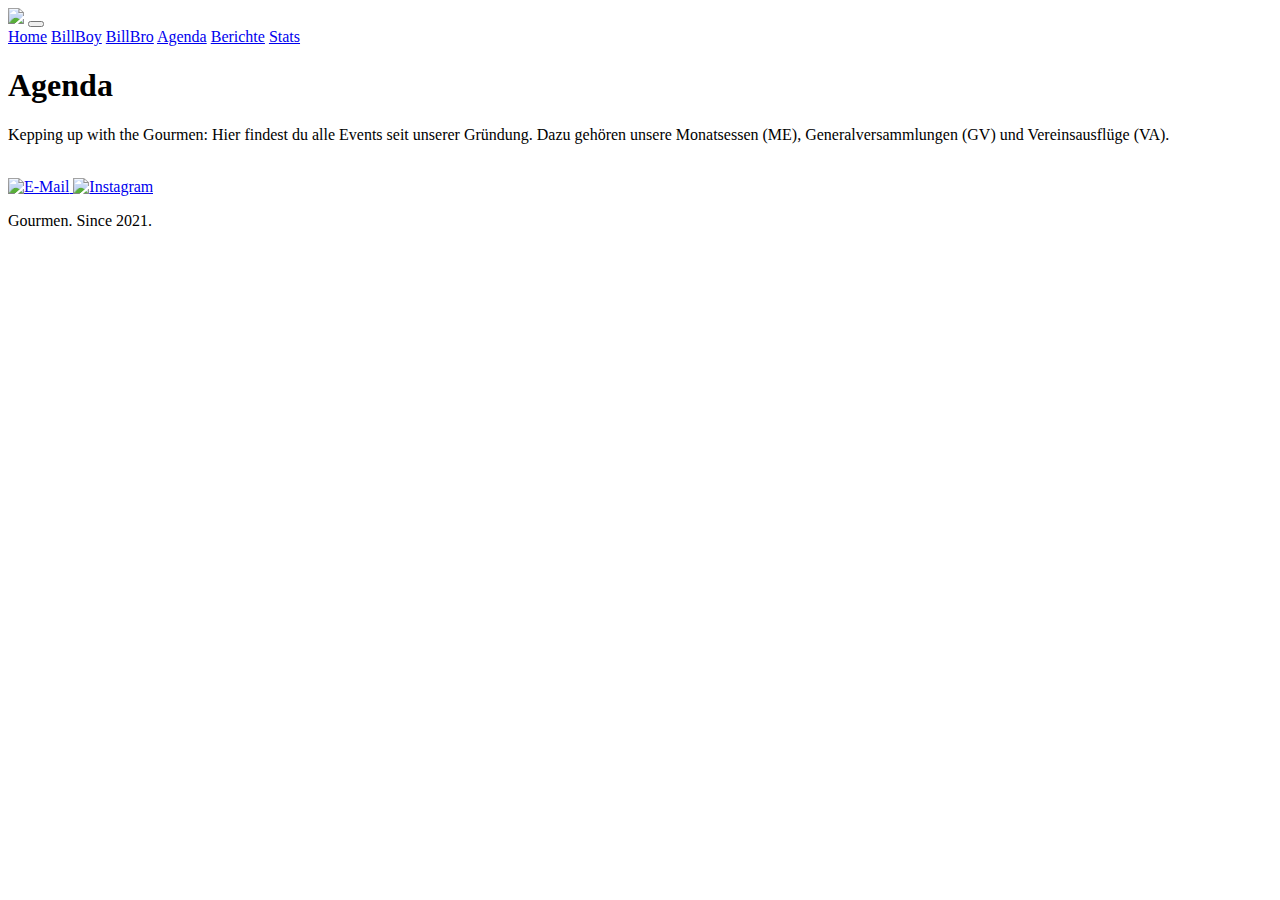
==== agenda.html @ 17a0f154 "Update agenda.html" ====
<!DOCTYPE html>
<html lang="de">
<head>
    <meta charset="UTF-8">
    <meta name="viewport" content="width=device-width, initial-scale=1.0">
    <title>Agenda - Gourmen</title>
    <link rel="icon" href="images/logo_register.jpg" type="image/jpg" sizes="16x16">
    <link rel="stylesheet" href="style.css">
    <link href="https://fonts.googleapis.com/css2?family=Roboto&display=swap" rel="stylesheet">
    <link href="https://fonts.googleapis.com/css2?family=Open+Sans&display=swap" rel="stylesheet">
    <meta property="og:type" content="website">
    <meta property="og:url" content="https://gourmen.github.io/Homepage/agenda.html">
    <meta property="og:title" content="Gourmen">
    <meta property="og:description" content="Agenda">
    <meta property="og:image" content="https://gourmen.github.io/Homepage/images/logo_register.jpg">
</head>
<body>
    <header class="kopfzeile">
        <img class="logo-header" src="images/logo_rund.png">
        <button class="hamburger">
            <div class="bar"></div>
        </button>
    </header>

    <div class="mobile-nav">
        <a href="index.html">Home</a>
        <a href="billboy.html">BillBoy</a>
        <a href="billbro.html">BillBro</a>
        <a href="agenda.html">Agenda</a>
        <a href="berichte.html">Berichte</a>
        <a href="stats.html">Stats</a>
    </div>

    <script>
        const menu_btn = document.querySelector('.hamburger');
        const mobile_menu = document.querySelector('.mobile-nav');

        menu_btn.addEventListener('click', function() { 
            menu_btn.classList.toggle('is-active');
            mobile_menu.classList.toggle('is-active');
        });
    </script>

    <div class="inhalt">

        <h1>Agenda</h1>
            <p>Kepping up with the Gourmen: Hier findest du alle Events seit unserer Gründung. Dazu gehören unsere Monatsessen (ME), Generalversammlungen (GV) und Vereinsausflüge (VA).</p>
        <br>
     
        <div class="agendaTabelle" id="agendaTabelle"></div>

        <script>
            function ladeCSVDatei(url) {
                fetch(url)
                    .then(response => response.text())
                    .then(text => {
                        const data = parseCSV(text);
                        zeigeTabelle(data);
                    })
                .catch(error => console.error('Fehler beim Laden der CSV:', error));
            }
    
            function parseCSV(csvText) {
                const lines = csvText.split('\n');
                const result = [];
                const headers = lines[0].split(';');
    
                for (let i = 1; i < lines.length; i++) {
                    const obj = {};
                    const currentline = lines[i].split(';');
    
                    for (let j = 0; j < headers.length; j++) {
                    obj[headers[j]] = currentline[j];
                    }
    
                    result.push(obj);
                }
    
                return result;
            }

            function formatiereDatum(isoDatum) {
                const datumObj = new Date(isoDatum);
                const tag = datumObj.getDate().toString().padStart(2, '0');
                const monat = (datumObj.getMonth() + 1).toString().padStart(2, '0'); // Monat beginnt bei 0
                const jahr = datumObj.getFullYear();
                return `${tag}.${monat}.${jahr}`; // Format: TT.MM.JJJJ
            }
    
            function zeigeTabelle(data) {
                let tabelle = "<table border='1'>";
                    tabelle += "<tr><th>Datum</th><th>Event</th><th>Lead</th><th>Restaurant</th></tr>";
                
                    data.forEach(function(row) {
                        if (!row["Datum"] || row["Datum"].trim() === "") return; // Überspringt Zeilen ohne gültiges Datum
                        const formatiertesDatum = formatiereDatum(row["Datum"]);
                        tabelle += "<tr>";
                        tabelle += "<td>" + formatiertesDatum + "</td>"; 
                        tabelle += "<td>" + row["Anlass"] + "</td>";
                        tabelle += "<td>" + row["Lead"] + "</td>";
                        tabelle += "<td>" + row["Restaurant"] + "</td>";
                        tabelle += "</tr>";
                    });

                tabelle += "</table>";
                document.getElementById('agendaTabelle').innerHTML = tabelle;
            }
    
            // URL der CSV-Datei im Repository
            ladeCSVDatei('https://gourmen.github.io/Homepage/data/agenda.csv');
        </script>
    </div>
    <footer>
        <div class="footer">
            <div class="footer-links">
                <a href="mailto:frohvollenmaenllichen@gmail.com">
                    <img src="images/mail_gold.png" alt="E-Mail">
                </a>
                <a href="https://www.instagram.com/thegourmen_zh/" target="_blank">
                    <img src="images/insta_gold.png" alt="Instagram">
                </a>
            </div>
            <p class="footer-text">Gourmen. Since 2021.</p>
        </div>
    </footer>   
</body>
</html>
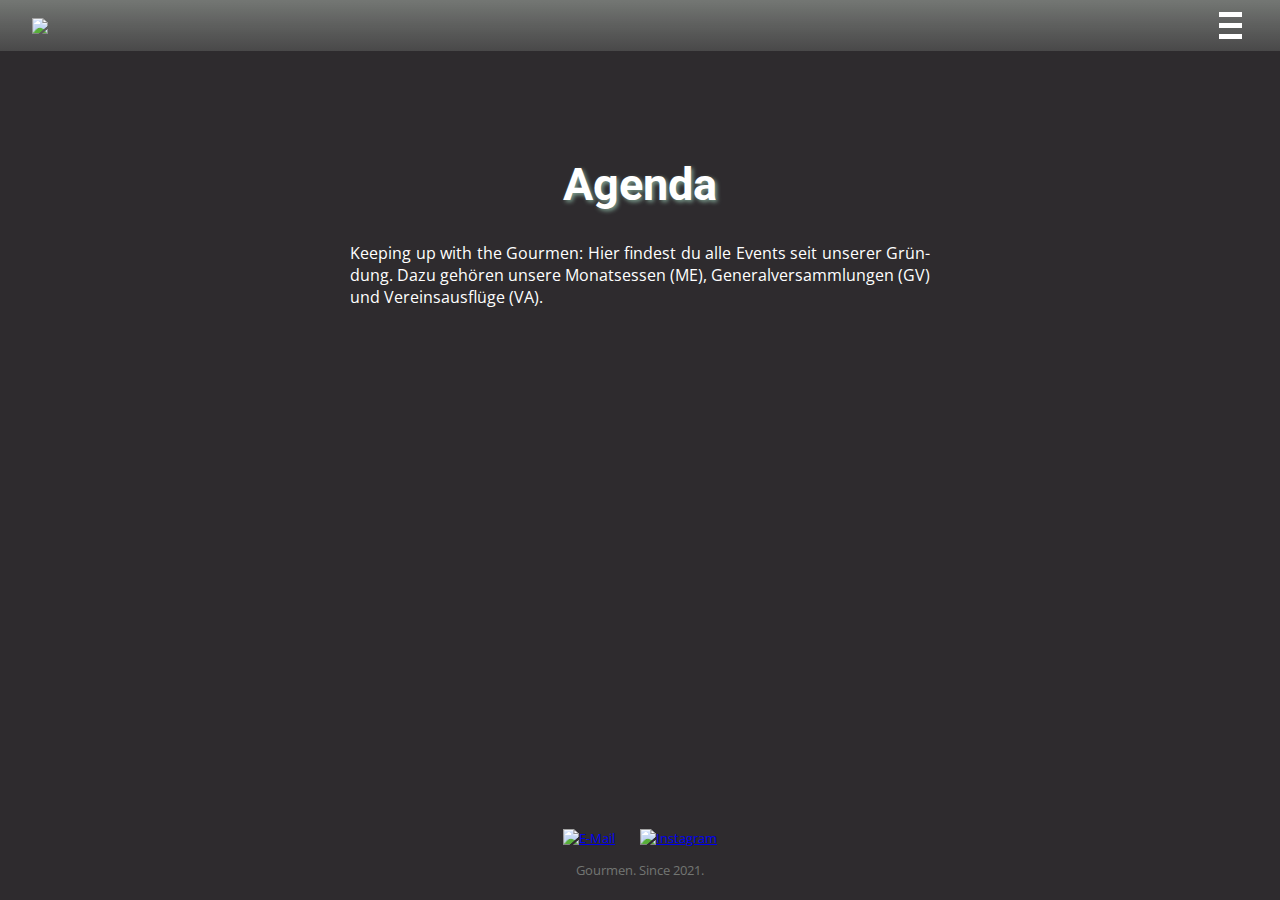
==== commit e986da29: "GGGL" ====
--- a/agenda.html
+++ b/agenda.html
@@ -1,127 +1,61 @@
 <!DOCTYPE html>
 <html lang="de">
-<head>
-    <meta charset="UTF-8">
-    <meta name="viewport" content="width=device-width, initial-scale=1.0">
-    <title>Agenda - Gourmen</title>
-    <link rel="icon" href="images/logo_register.jpg" type="image/jpg" sizes="16x16">
-    <link rel="stylesheet" href="style.css">
-    <link href="https://fonts.googleapis.com/css2?family=Roboto&display=swap" rel="stylesheet">
-    <link href="https://fonts.googleapis.com/css2?family=Open+Sans&display=swap" rel="stylesheet">
-    <meta property="og:type" content="website">
-    <meta property="og:url" content="https://gourmen.github.io/Homepage/agenda.html">
-    <meta property="og:title" content="Gourmen">
-    <meta property="og:description" content="Agenda">
-    <meta property="og:image" content="https://gourmen.github.io/Homepage/images/logo_register.jpg">
-</head>
-<body>
-    <header class="kopfzeile">
-        <img class="logo-header" src="images/logo_rund.png">
-        <button class="hamburger">
-            <div class="bar"></div>
-        </button>
-    </header>
+    <head>
+        <meta charset="UTF-8">
+        <meta name="viewport" content="width=device-width, initial-scale=1.0">
+        <title>Agenda - Gourmen</title>
+        <link rel="icon" href="images/logo_register.png" type="image/png" sizes="16x16">
+        <link rel="stylesheet" href="style.css">
+        <link href="https://fonts.googleapis.com/css2?family=Roboto&display=swap" rel="stylesheet">
+        <link href="https://fonts.googleapis.com/css2?family=Open+Sans&display=swap" rel="stylesheet">
+        <meta property="og:type" content="website">
+        <meta property="og:url" content="https://gourmen.github.io/HOmepage/agenda.html">
+        <meta property="og:title" content="Gourmen">
+        <meta property="og:description" content="Agenda">
+        <meta property="og:image" content="https://gourmen.github.io/Homepage/images/logo_register.png">
+    </head>
+    <body>
+        <header class="kopfzeile">
+            <img class="logo-header" src="images/logo_rund.png">
+            <button class="hamburger">
+                <div class="bar"></div>
+            </button>
+        </header>
 
-    <div class="mobile-nav">
-        <a href="index.html">Home</a>
-        <a href="billboy.html">BillBoy</a>
-        <a href="billbro.html">BillBro</a>
-        <a href="agenda.html">Agenda</a>
-        <a href="berichte.html">Berichte</a>
-        <a href="stats.html">Stats</a>
-    </div>
+        <div class="mobile-nav">
+            <a href="index.html">Home</a>
+            <a href="billboy.html">BillBoy</a>
+            <a href="billbro.html">BillBro</a>
+            <a href="agenda.html">Agenda</a>
+            <a href="berichte.html">Berichte</a>
+            <a href="stats.html">Stats</a>
+            <a href="liga.html">GGGL</a>
+        </div>
 
-    <script>
-        const menu_btn = document.querySelector('.hamburger');
-        const mobile_menu = document.querySelector('.mobile-nav');
+        <div class="inhalt">
 
-        menu_btn.addEventListener('click', function() { 
-            menu_btn.classList.toggle('is-active');
-            mobile_menu.classList.toggle('is-active');
-        });
-    </script>
+            <h1>Agenda</h1>
+                <p>Keeping up with the Gourmen: Hier findest du alle Events seit unserer Gründung. Dazu gehören unsere Monatsessen (ME), Generalversammlungen (GV) und Vereinsausflüge (VA).</p>
+        
+            <div class="agendaTabelle" id="agendaTabelle"></div>
 
-    <div class="inhalt">
+            
+        </div>
 
-        <h1>Agenda</h1>
-            <p>Kepping up with the Gourmen: Hier findest du alle Events seit unserer Gründung. Dazu gehören unsere Monatsessen (ME), Generalversammlungen (GV) und Vereinsausflüge (VA).</p>
-        <br>
-     
-        <div class="agendaTabelle" id="agendaTabelle"></div>
+        <footer>
+            <div class="footer">
+                <div class="footer-links">
+                    <a href="mailto:frohvollenmaenllichen@gmail.com">
+                        <img src="images/mail_gold.png" alt="E-Mail">
+                    </a>
+                    <a href="https://www.instagram.com/thegourmen_zh/" target="_blank">
+                        <img src="images/insta_gold.png" alt="Instagram">
+                    </a>
+                </div>
+                <p class="footer-text">Gourmen. Since 2021.</p>
+            </div>
+        </footer> 
 
-        <script>
-            function ladeCSVDatei(url) {
-                fetch(url)
-                    .then(response => response.text())
-                    .then(text => {
-                        const data = parseCSV(text);
-                        zeigeTabelle(data);
-                    })
-                .catch(error => console.error('Fehler beim Laden der CSV:', error));
-            }
-    
-            function parseCSV(csvText) {
-                const lines = csvText.split('\n');
-                const result = [];
-                const headers = lines[0].split(';');
-    
-                for (let i = 1; i < lines.length; i++) {
-                    const obj = {};
-                    const currentline = lines[i].split(';');
-    
-                    for (let j = 0; j < headers.length; j++) {
-                    obj[headers[j]] = currentline[j];
-                    }
-    
-                    result.push(obj);
-                }
-    
-                return result;
-            }
-
-            function formatiereDatum(isoDatum) {
-                const datumObj = new Date(isoDatum);
-                const tag = datumObj.getDate().toString().padStart(2, '0');
-                const monat = (datumObj.getMonth() + 1).toString().padStart(2, '0'); // Monat beginnt bei 0
-                const jahr = datumObj.getFullYear();
-                return `${tag}.${monat}.${jahr}`; // Format: TT.MM.JJJJ
-            }
-    
-            function zeigeTabelle(data) {
-                let tabelle = "<table border='1'>";
-                    tabelle += "<tr><th>Datum</th><th>Event</th><th>Lead</th><th>Restaurant</th></tr>";
-                
-                    data.forEach(function(row) {
-                        if (!row["Datum"] || row["Datum"].trim() === "") return; // Überspringt Zeilen ohne gültiges Datum
-                        const formatiertesDatum = formatiereDatum(row["Datum"]);
-                        tabelle += "<tr>";
-                        tabelle += "<td>" + formatiertesDatum + "</td>"; 
-                        tabelle += "<td>" + row["Anlass"] + "</td>";
-                        tabelle += "<td>" + row["Lead"] + "</td>";
-                        tabelle += "<td>" + row["Restaurant"] + "</td>";
-                        tabelle += "</tr>";
-                    });
-
-                tabelle += "</table>";
-                document.getElementById('agendaTabelle').innerHTML = tabelle;
-            }
-    
-            // URL der CSV-Datei im Repository
-            ladeCSVDatei('https://gourmen.github.io/Homepage/data/agenda.csv');
-        </script>
-    </div>
-    <footer>
-        <div class="footer">
-            <div class="footer-links">
-                <a href="mailto:frohvollenmaenllichen@gmail.com">
-                    <img src="images/mail_gold.png" alt="E-Mail">
-                </a>
-                <a href="https://www.instagram.com/thegourmen_zh/" target="_blank">
-                    <img src="images/insta_gold.png" alt="Instagram">
-                </a>
-            </div>
-            <p class="footer-text">Gourmen. Since 2021.</p>
-        </div>
-    </footer>   
-</body>
+        <script src="script.js"></script>  
+    </body>
 </html>
--- a/style.css
+++ b/style.css
@@ -0,0 +1,504 @@
+/*//// Farbkombis 
+
+* Schwarz/weiss *
+schwarz: #000000 (0,0,0)
+weiss: #FFFFFF (255,255,255)
+
+* Gold/Grau *
+gold: #947F57
+grau: #6D6D6D
+hellgrau: #E8E8E8
+dunkelgrau: #3D3D3D
+
+
+* Blau/Grau *
+Dunkelblau: #2e2b2e
+Graublau: #373a42 (55,58,66)
+Grau: #737673 (115,118,115)
+Creme: #f6efd2 (246,239,210)
+
+Mint: #7C9D8E
+
+////*/
+
+
+
+/*//// Allgemeine styles ////*/
+
+
+/*// Header //*/
+.kopfzeile {
+    position: fixed;
+    top: 0;
+    left: 0;
+    right: 0;
+    display: flex;
+    align-items: center;
+    justify-content: space-between;
+    padding: 5px 32px; /* Vertikaler und horizontaler Abstand */
+    z-index: 1000;
+    background: linear-gradient(
+        to bottom, 
+        rgba(115,118,115, 1) 2%, 
+        rgba(115,118,115, 0.6) 66%, 
+        rgba(115,118,115, 0.4) 100%
+    )
+}
+
+
+.logo-header {
+    width: 75px;
+}
+
+
+
+
+/*// Hamburger Menü //*/
+.hamburger{
+    position: relative;
+    display: block;
+    width: 35px;
+    cursor: pointer;
+    appearance: none;
+    background: none;
+    outline: none;
+    border: none;
+}
+
+.hamburger .bar, .hamburger:after, .hamburger:before {
+    content: '';
+    display: block;
+    width: 100%;
+    height: 5px;
+    background-color: #FFFFFF;
+    margin: 6px 0px;
+    transition: 0.4s;
+}
+
+.hamburger.is-active:before {
+    transform: rotate(-45deg) translate(-8px, 6px);
+}
+
+.hamburger.is-active:after {
+    transform: rotate(45deg) translate(-9px, -8px);
+}
+.hamburger.is-active .bar {
+    opacity: 0;
+}
+
+.mobile-nav {
+    position: fixed;
+    top: 0;
+    left: 100%;
+    width: 100%;
+    min-height: 100vh;
+    display: block;
+    z-index: 98;
+    background-color: #373a42;
+    padding-top: 160px;
+    transition: 0.4s;
+}
+
+.mobile-nav.is-active {
+    left: 0;
+}
+
+.mobile-nav a {
+        display: block;
+        font-size: 16pt; 
+        width: 100%;
+        max-width: 200px;
+        margin: 0 auto 16px;
+        text-align: center; 
+        padding: 12px 16px;
+        background-color: #737673;
+
+        color: #FFFFFF;
+        text-decoration: none;
+}
+
+.mobile-nav a:hover {
+    color: #2e2b2e;
+}
+
+
+
+
+
+/*// Body //*/
+html, body {
+    height: 100%; /* Stellt sicher, dass der HTML- und BODY-Tag die volle Bildschirmhöhe einnehmen */
+    display: flex;
+    flex-direction: column; /* Ordnet Elemente in einer Spalte an */
+}
+
+
+body {
+    background-color: #2e2b2e;
+    font-family: 'Open Sans', sans-serif;
+    font-size: 10pt;
+}
+
+
+
+/* Damit Inhalt unter dem Header beginnt und Footer unten bleibt */
+.inhalt {
+    margin-top: 70px;
+    flex: 1; /* Nimmt den verfügbaren Platz ein, so dass der Footer unten bleibt */
+}
+
+@media screen and (min-width: 600px) {
+    body {
+    max-width: 600px;
+    align-self: center;
+    }
+    
+    .logo-header {
+        width: 120px;
+    }
+
+    .inhalt {
+        margin-top: 120px;
+        flex: 1; /* Nimmt den verfügbaren Platz ein, so dass der Footer unten bleibt */
+    }
+}
+
+
+
+/*// Titel und Text //*/
+
+h1 {
+    font-family: 'Roboto', sans-serif;
+    color: #FFFFFF;
+    font-size: 34pt;
+    text-align: center;
+    text-shadow: 2px 2px 4px #7C9D8E;
+}
+
+h2 {
+    font-family: 'Roboto', sans-serif;
+    color: #7C9D8E;
+    font-size: 24pt;
+    margin-left: 10px;
+}
+
+h3 {
+    font-family: 'Roboto', sans-serif;
+    color: #FFFFFF;
+    font-size: 14pt;
+    font-weight: bold;
+    margin-left: 10px;
+}
+
+p {
+    font-family: 'Open Sans', sans-serif;
+    font-size: 12pt;
+    color: #FFFFFF;
+    margin-left: 10px;
+    margin-right: 10px;
+    display: block;
+    text-align: justify;
+    hyphens: auto;
+}
+
+.p-link {
+    font-family: 'Open Sans', sans-serif;
+    font-size: 12pt;
+    color: #7C9D8E;  
+}
+
+.legende {
+    font-size: 8pt;
+    color: #FFFFFF;
+    margin-left: 10px;
+}
+
+
+
+
+/*//// Images (ohne Header und Footer) ////*/
+
+
+.stats-img-hochkant {
+    display: block;
+    width: 100%;
+    max-width: 300px;
+    height: auto;
+    margin: 0 auto;
+}
+
+
+.bericht-img {
+    display: block;
+    width: 100%;
+    max-width: 600px;
+    height: auto;
+    margin: 0 auto;
+}
+
+
+
+
+
+/*// Tabellen //*/
+
+/* Stil für Tabellen-Container */
+.agendaTabelle, .naechsteTermine, .rangliste, .ranglisteLiga {
+    margin: 0 5px; /* 10px Abstand links und rechts */
+    font-family: 'Open Sans', sans-serif;
+    color: #FFFFFF;
+    background-color: none;
+    padding: 5px;
+    overflow-x: auto;
+}
+
+/* Stil für Tabellen */
+.agendaTabelle table, .naechsteTermine table, .rangliste table, .ranglisteLiga table {
+    border-collapse: collapse;
+    width: 100%;
+    max-width: 100%;
+    table-layout: auto; 
+    font-size: 10pt;
+    border: none;
+}
+
+/* Stile für Zellen */
+.agendaTabelle th, .agendaTabelle td, 
+.naechsteTermine th, .naechsteTermine td,
+.rangliste th, .rangliste td, 
+.ranglisteLiga th, .ranglisteLiga td {
+    border: none;
+    padding-left: 10px;
+    padding-right: 10px;
+    padding-top: 5px;
+    padding-bottom: 5px;
+    text-align: left;
+    word-wrap: break-word;
+}
+
+/* Stil für Kopfzeilen-Zellen (th) */
+.agendaTabelle th, .naechsteTermine th, .rangliste th, .ranglisteLiga th {
+    background-color: transparent; /* Keine Hintergrundfarbe für Kopfzeilen-Zellen */
+    color: #FFFFFF; /* Farbe für den Text in Kopfzeilen-Zellen */
+    font-size: 14pt; /* Schriftgröße */
+    font-weight: bold;
+}
+
+/* Stil für alle Tabellenzeilen-Zellen (td) */
+.agendaTabelle td, .naechsteTermine td, .rangliste td, .ranglisteLiga td {
+    background-color: rgba(148, 127, 87, 0.6); /* Halbtransparentes Weiß für jede zweite Zeile */
+    color: #FFFFFF;
+    text-align: left; /* Textausrichtung */
+}
+
+
+
+/* Stil für jede zweite Zeile */
+.agendaTabelle tr:nth-child(even) td, .naechsteTermine tr:nth-child(even) td, .rangliste tr:nth-child(even) td, .ranglisteLiga tr:nth-child(even) td {
+    background-color: rgb(255, 255, 255, 0.8); /* Hintergrundfarbe für normale Zeilen */
+    color: #000000;
+}
+
+/* Abgerundete Ecken für die erste Zelle in der zweiten Zeile (nach der Kopfzeile) */
+.agendaTabelle tr:nth-child(2) td:first-child, 
+.naechsteTermine tr:nth-child(2) td:first-child, 
+.rangliste tr:nth-child(2) td:first-child, 
+.ranglisteLiga tr:nth-child(2) td:first-child {
+    border-top-left-radius: 15px;
+}
+
+/* Abgerundete Ecken für die letzte Zelle in der letzten Zeile */
+.agendaTabelle tr:last-child td:last-child, 
+.naechsteTermine tr:last-child td:last-child, 
+.rangliste tr:last-child td:last-child,
+.ranglisteLiga tr:last-child td:last-child {
+    border-bottom-right-radius: 15px;
+}
+
+/* Erste Zelle jeder Zeile */
+.agendaTabelle th:first-child, .agendaTabelle td:first-child, 
+.naechsteTermine th:first-child, .naechsteTermine td:first-child,  {
+    padding-left: 10px; /* Abstand von links */
+}
+
+/* Rechtsbündige Ausrichtung für letzte Spalte */
+.agendaTabelle th:last-child, .agendaTabelle td:last-child, 
+.naechsteTermine th:last-child, .naechsteTermine td:last-child,
+.rangliste th:last-child, .rangliste td:last-child,
+.rangliste th:last-child, .ranglisteLigaLiga td:last-child {
+    text-align: right;
+    padding-right: 10px;
+}
+
+
+
+
+
+
+/*//// Rechner ////*/
+.rechner{
+    color: #FFFFFF;
+    font-size: 12pt;
+    left: 32px;
+    margin-right: 5px;
+}
+
+.text-input-rechner {
+    width: 50%;
+    font-size: 12pt;
+}
+
+.select-rechner {
+    font-size: 12pt;
+}
+.tipp-rechner, .betrag-input-rechner {
+    width: 60px;
+    font-size: 12pt;
+}
+
+.select-rechner {
+    font-size: 12pt;
+}
+
+.input-rechner {
+        font-size: 12pt; 
+    }
+
+.rechner-zeile {
+    display: flex;
+    justify-content: space-between;
+    margin-bottom: 10px;
+}
+
+.rechner-zeile label {
+    text-align: left;
+    flex-basis: 50%; /* Stellt die Breite des Labels ein */
+    padding-left: 15px;
+    color: #FFFFFF;
+}
+
+.rechner-zeile .input-rechner, .rechner-zeile select {
+    width: 30%;
+    margin-right: 15px;
+}
+
+.rechner-buttons {
+    display: flex;
+    justify-content: center; /* Zentriert die Buttons */
+    gap: 15px;
+}   
+
+.button {
+    color: #FFFFFF; /* Textfarbe */
+    background-color: rgba(148, 127, 87, 0.6); /* Hintergrundfarbe */
+    border: 1px solid rgb(255, 255, 255, 0.8);
+    border-radius: 10px; /* Abgerundete Ecken */
+    padding: 10px 15px; /* Innenabstand */
+    margin-top: 30px; /* Außenabstand */
+    margin-bottom: 30px;
+    box-shadow: 1px 1px 4px rgb(255, 255, 255, 0.8); /* Schatten */
+    font-family: 'Open Sans', sans-serif; /* Schriftart */
+    font-size: 12pt; /* Größere Schriftgröße */
+    cursor: pointer; /* Cursor-Stil */
+    transition: background-color 0.3s; /* Sanfter Übergang für Hintergrundfarbe */
+}
+    
+    .button:hover {
+        color: #373a42; /* Hintergrundfarbe beim Hover */
+    }
+
+
+
+
+
+    /*// Ergebnisee Rechner //*/
+.ergebnisse{
+    color: #FFFFFF;
+    background-color: rgba(115,118,115, 0.4);
+    font-size: 12pt;
+    padding: 5px;
+    padding-top: 10px;
+    margin: 5px;
+    box-shadow: 1px 1px 4px #FFFFFF;
+    left: 32px;
+    border-bottom-right-radius: 20px;
+    border-top-left-radius: 20px;
+    }
+
+.ergebnisse p {
+    color: #FFFFFF;
+    background-color: #7C9D8E;
+    font-size: 16pt;
+    margin: 5px;
+    left: 32px;
+}
+
+
+.ergebniszeile {
+    display: flex;
+    justify-content: space-between;
+    margin-bottom: 5px;
+}
+
+.ergebnistitel {
+    text-align: left;
+    flex: 1;
+    margin-left: 15px;
+}
+
+.ergebniswert {
+    text-align: right;
+    flex: 1;
+    margin-right: 15px;
+}
+
+.ergebnistitelFett {
+    font-weight: bold;
+    color: #7C9D8E;
+    text-align: left;
+    flex: 1;
+    margin-left: 15px;
+}
+
+.ergebniswertFett {
+    font-weight: bold;
+    color: #7C9D8E;
+    text-align: right;
+    flex: 1;
+    margin-right: 15px;
+}
+
+
+
+
+
+/*//// Footer ////*/
+
+.footer {
+    background-color: #2e2b2e; /* Hintergrundfarbe der Fußzeile */ 
+    text-align: center; /* Zentriert den Text in der Fußzeile */
+    display: flex;
+    flex-direction: column;
+    margin-top: 100px;
+    }
+
+.footer-text {
+    color: #737673;
+    font-size: 10pt;
+    text-align: center;
+}   
+
+
+.footer-links {
+    display: flex; /* Aktiviert Flexbox für die Link-Container */
+    justify-content: center; /* Zentriert die Links horizontal */
+    gap: 25px; /* Abstand zwischen den Links */
+}
+
+.footer img {
+    width: 30px;
+    height: auto;
+}
+
+
+
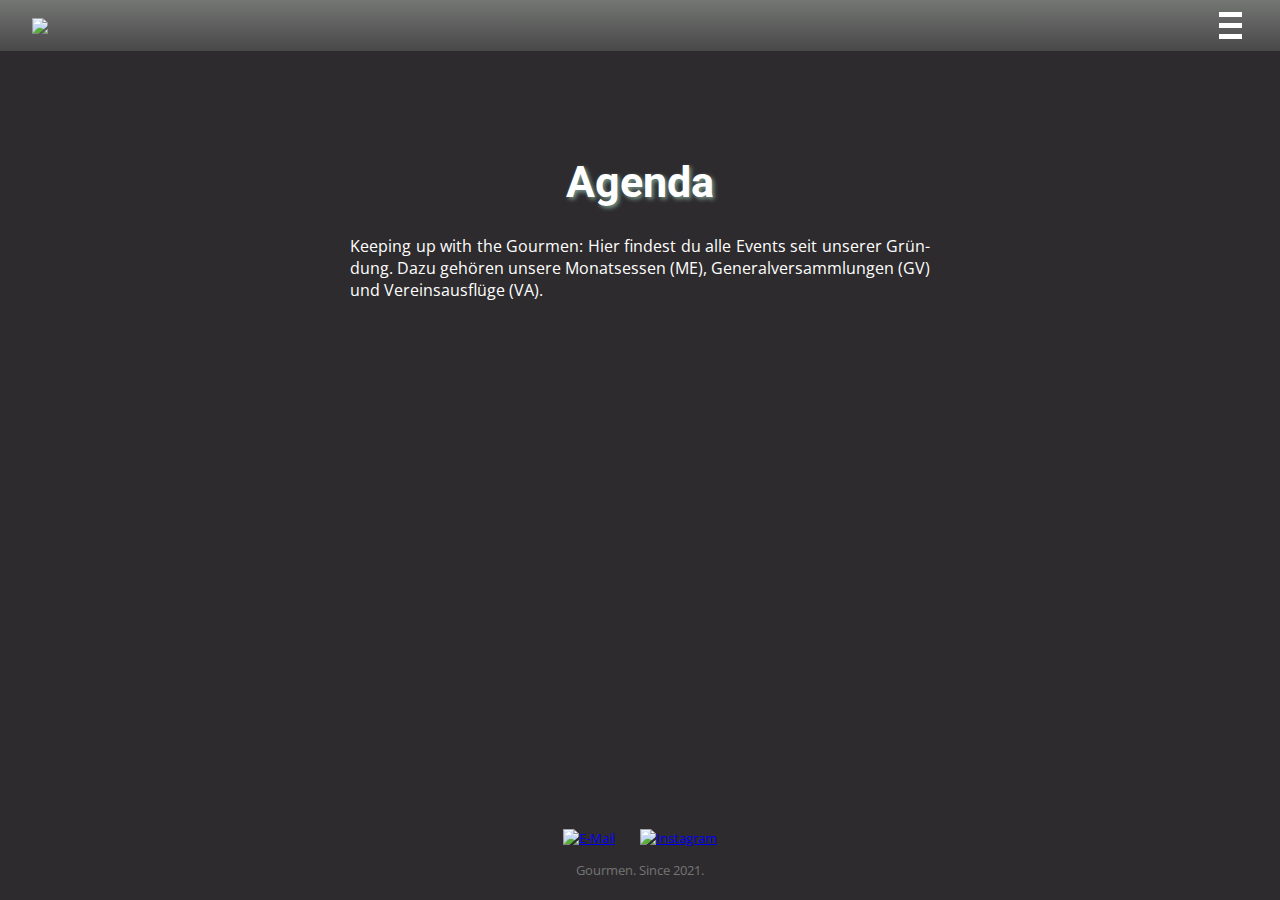
==== commit 899cc11b: "accordion" ====
--- a/agenda.html
+++ b/agenda.html
@@ -29,7 +29,7 @@
             <a href="agenda.html">Agenda</a>
             <a href="berichte.html">Berichte</a>
             <a href="stats.html">Stats</a>
-            <a href="liga.html">GGGL</a>
+            <a href="ggg.html">GGGP</a>
         </div>
 
         <div class="inhalt">
--- a/style.css
+++ b/style.css
@@ -170,7 +170,7 @@
 h1 {
     font-family: 'Roboto', sans-serif;
     color: #FFFFFF;
-    font-size: 34pt;
+    font-size: 32pt;
     text-align: center;
     text-shadow: 2px 2px 4px #7C9D8E;
 }
@@ -211,6 +211,44 @@
     font-size: 8pt;
     color: #FFFFFF;
     margin-left: 10px;
+}
+
+
+
+/*//// Accordion ////*/
+
+/* Grundlegender Stil für den Akkordeon-Titel */
+.accordion {
+    cursor: pointer; /* Ändert den Cursor zum Handzeiger */
+    padding: 10px; /* Etwas Platz */
+    border: none; /* Kein Rand */
+    text-align: left; /* Linksbündiger Text */
+    outline: none; /* Keine Umrandung beim Fokussieren */
+    transition: 0.4s; /* Animation für das Öffnen/Schließen */
+}
+
+/* Stil für den Akkordeon-Inhalt */
+.panel {
+    padding: 0 18px;
+    background-color: #2e2b2e;
+    display: none;
+    overflow: hidden;
+    transition: max-height 0.2s ease-out;
+}
+
+/* Symbol für das geschlossene Akkordeon (z.B. ein '+') */
+.accordion::after {
+    content: '\002B'; /* Unicode für das '+' Symbol */
+    font-size: 30pt;
+    color: #7C9D8E;
+    float: right; /* Rechtsbündig */
+    margin-left: 5px;
+}
+
+/* Stiländerung, wenn das Akkordeon aktiv ist */
+.accordion.active::after {
+    content: "\2212"; /* Unicode für das '-' Symbol */
+    font-size: 30pt;
 }
 
 
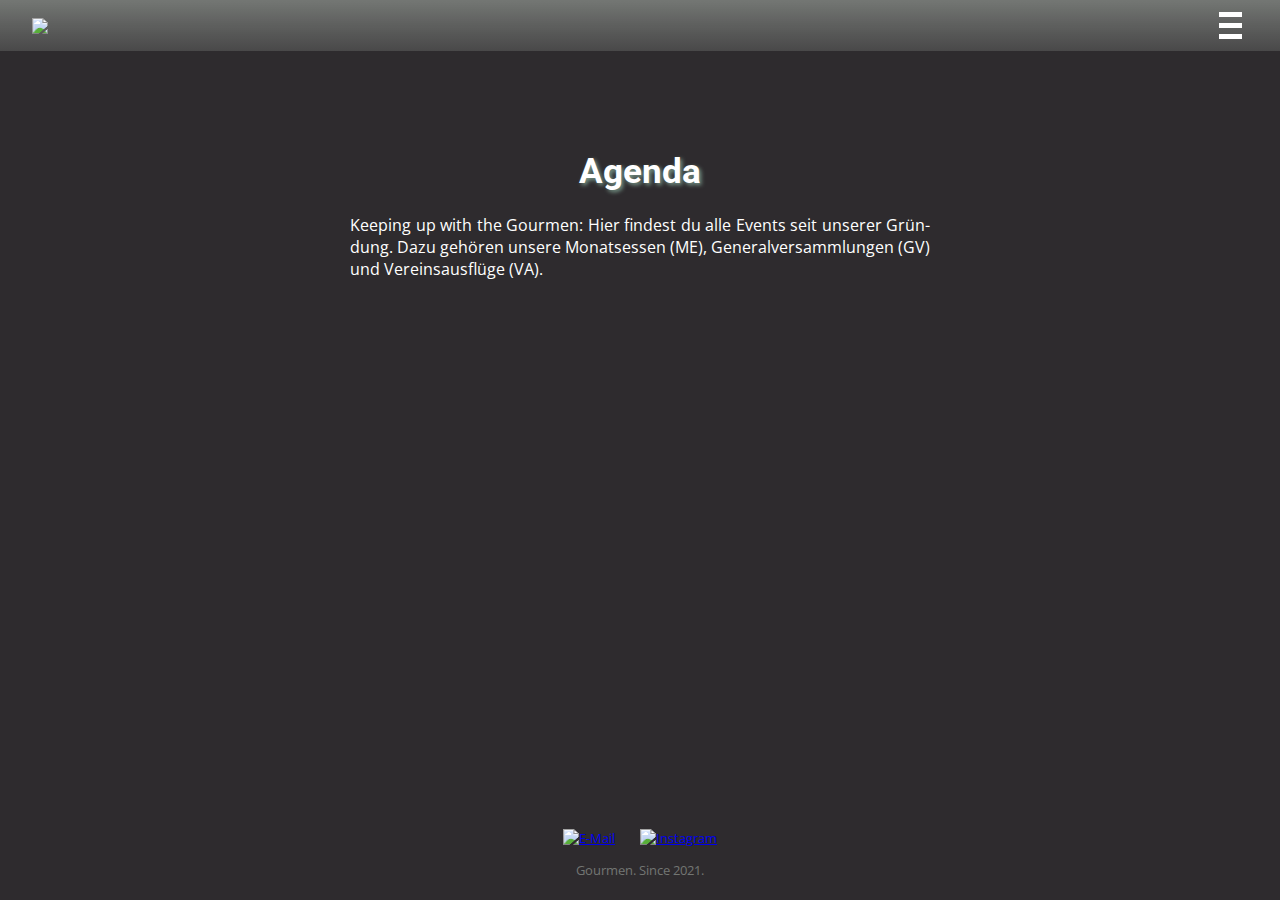
==== commit 0f68644c: "Update agenda.html" ====
--- a/agenda.html
+++ b/agenda.html
@@ -29,7 +29,7 @@
             <a href="agenda.html">Agenda</a>
             <a href="berichte.html">Berichte</a>
             <a href="stats.html">Stats</a>
-            <a href="ggg.html">GGGP</a>
+            <a href="gggl.html">GGGL</a>
         </div>
 
         <div class="inhalt">
--- a/style.css
+++ b/style.css
@@ -170,7 +170,7 @@
 h1 {
     font-family: 'Roboto', sans-serif;
     color: #FFFFFF;
-    font-size: 32pt;
+    font-size: 26pt;
     text-align: center;
     text-shadow: 2px 2px 4px #7C9D8E;
 }
@@ -178,7 +178,7 @@
 h2 {
     font-family: 'Roboto', sans-serif;
     color: #7C9D8E;
-    font-size: 24pt;
+    font-size: 20pt;
     margin-left: 10px;
 }
 
@@ -220,7 +220,6 @@
 /* Grundlegender Stil für den Akkordeon-Titel */
 .accordion {
     cursor: pointer; /* Ändert den Cursor zum Handzeiger */
-    padding: 10px; /* Etwas Platz */
     border: none; /* Kein Rand */
     text-align: left; /* Linksbündiger Text */
     outline: none; /* Keine Umrandung beim Fokussieren */
@@ -229,29 +228,37 @@
 
 /* Stil für den Akkordeon-Inhalt */
 .panel {
-    padding: 0 18px;
+    max-height: 0;
     background-color: #2e2b2e;
-    display: none;
     overflow: hidden;
-    transition: max-height 0.2s ease-out;
+    transition: max-height 0.4s ease-out;
 }
 
 /* Symbol für das geschlossene Akkordeon (z.B. ein '+') */
 .accordion::after {
-    content: '\002B'; /* Unicode für das '+' Symbol */
-    font-size: 30pt;
+    content: '\203A'; /* Unicode für das '+' Symbol */
+    font-size: 24pt;
+    font-weight: lighter;
     color: #7C9D8E;
     float: right; /* Rechtsbündig */
     margin-left: 5px;
+    margin-right: 15px;
 }
 
 /* Stiländerung, wenn das Akkordeon aktiv ist */
 .accordion.active::after {
     content: "\2212"; /* Unicode für das '-' Symbol */
-    font-size: 30pt;
-}
-
-
+    font-size: 24pt;
+    font-weight: lighter;
+}
+
+.accordion.active + .panel {
+    max-height: 500px; /* Ein hoher Wert, der den gesamten Inhalt umfasst */
+}
+
+.accordion:focus, .accordion:active {
+    background-color: transparent; /* Setzt einen transparenten Hintergrund für aktive/fokussierte Zustände */
+}
 
 
 /*//// Images (ohne Header und Footer) ////*/
